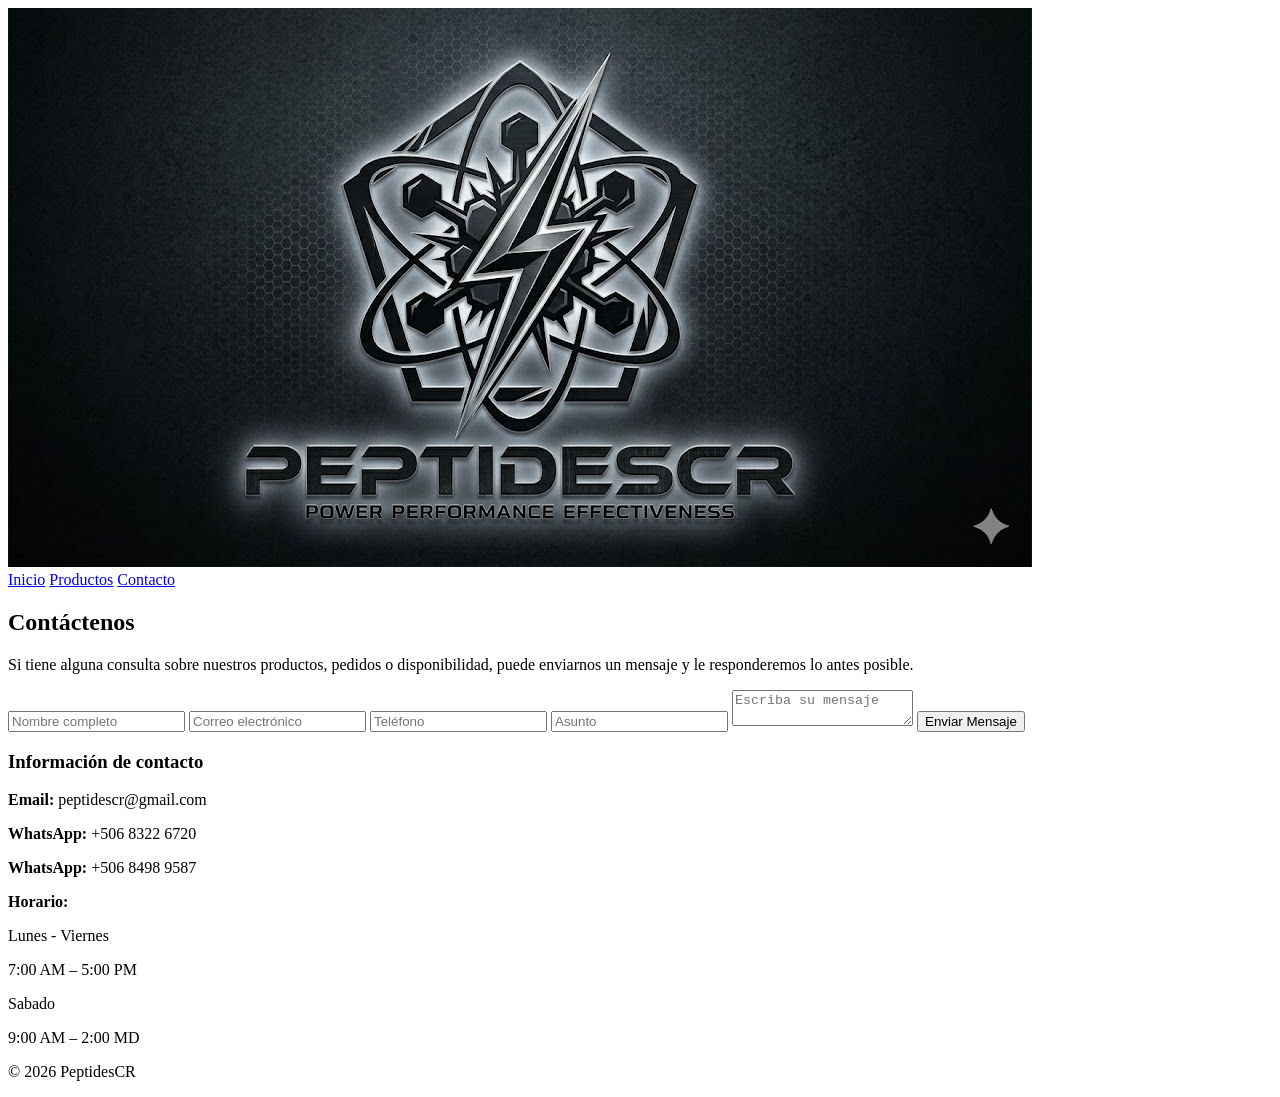
==== contacto.html @ 682e8b62 "Create contacto.html" ====
<!DOCTYPE html>
<html lang="es">
<head>

<meta charset="UTF-8">
<title>Contacto | PeptidesCR</title>

<link rel="stylesheet" href="style.css">

</head>

<body>

<header>

<img src="peptidescr.jpg" class="logo">

<nav>
<a href="index.html">Inicio</a>
<a href="productos.html">Productos</a>
<a href="contacto.html">Contacto</a>
</nav>

</header>

<section class="contact-container">

<h1>Contáctenos</h1>

<p>
Si tiene alguna consulta sobre nuestros productos, pedidos o disponibilidad,
puede enviarnos un mensaje y le responderemos lo antes posible.
</p>

<div class="contact-grid">

<div class="contact-form">

<form>

<input type="text" placeholder="Nombre completo" required>

<input type="email" placeholder="Correo electrónico" required>

<input type="tel" placeholder="Teléfono">

<input type="text" placeholder="Asunto">

<textarea placeholder="Escriba su mensaje"></textarea>

<button type="submit">Enviar Mensaje</button>

</form>

</div>

<div class="contact-info">

<h3>Información de contacto</h3>

<p><b>Email:</b> peptidescr@gmail.com</p>

<p><b>WhatsApp:</b> +506 8322 6720</p>
<p><b>WhatsApp:</b> +506 8498 9587</p>

<p><b>Horario:</b></p>

<p>Lunes - Viernes</p>
<p>7:00 AM – 5:00 PM</p>
<p>Sabado</p>
<p>9:00 AM – 2:00 MD</p>
</div>

</div>

</section>

<footer>

<p>© 2026 PeptidesCR</p>

</footer>

</body>
</html>
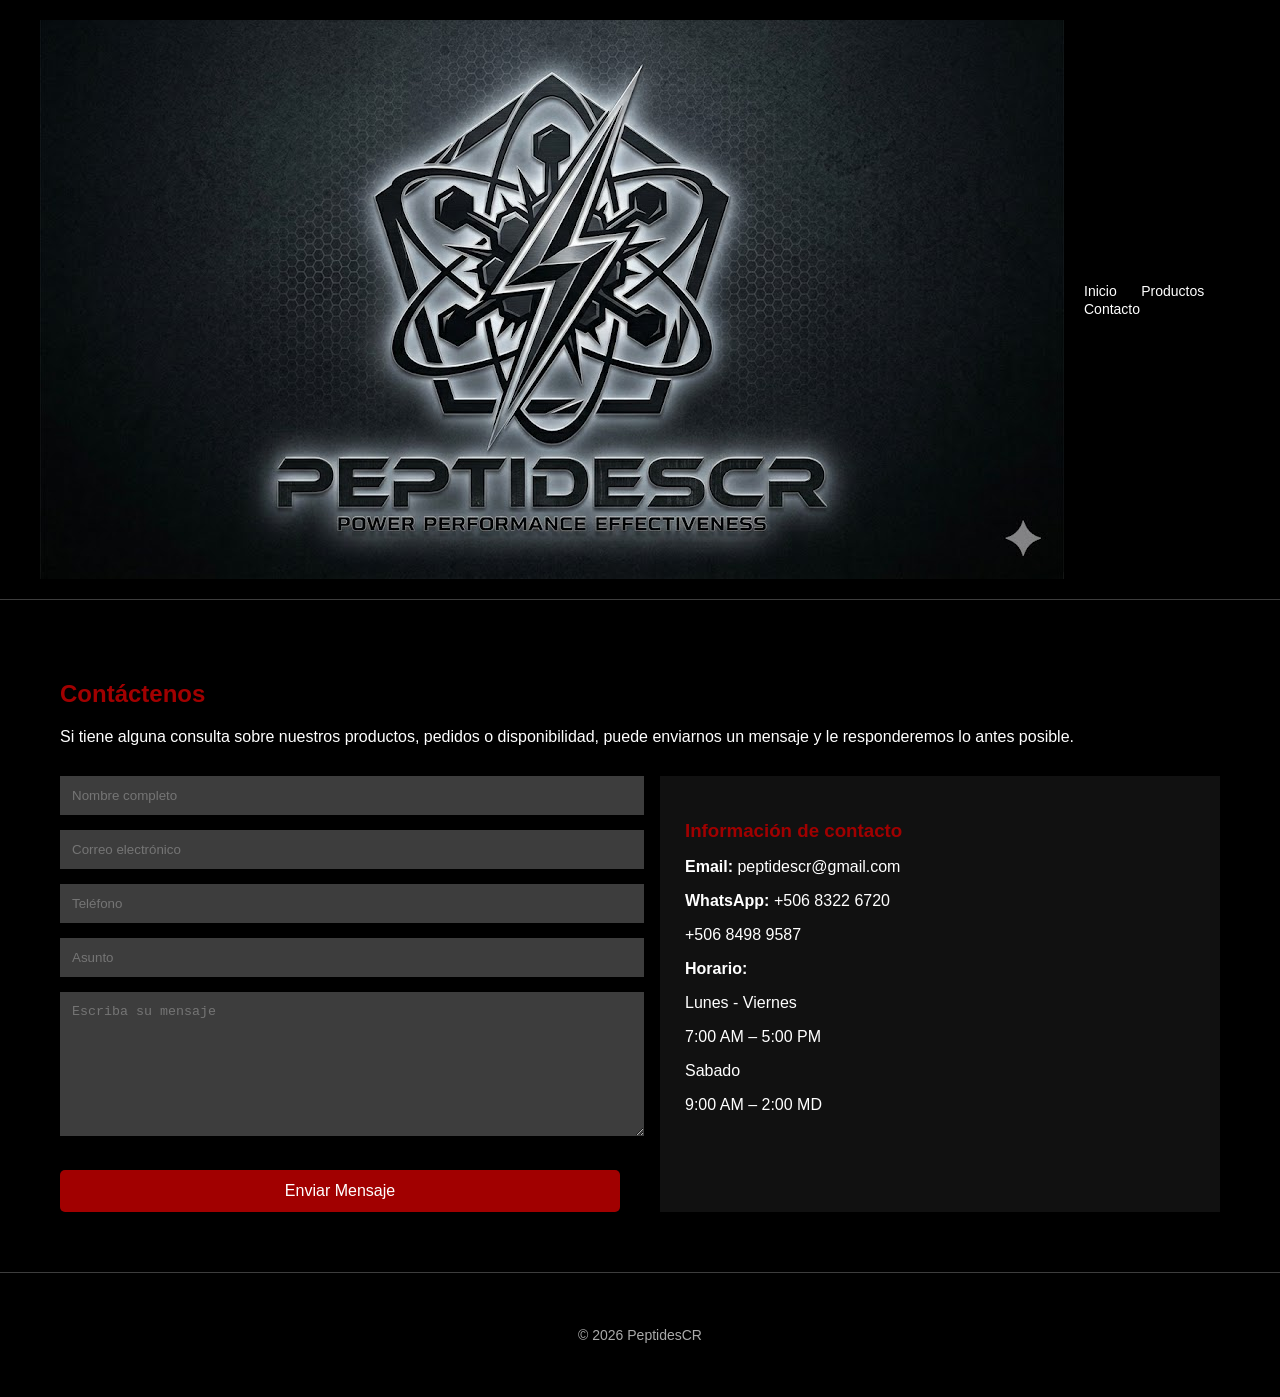
==== commit 0efe3f1d: "Fix duplicate WhatsApp number in contacto.html Removed duplicate WhatsApp number and added spacing." ====
--- a/contacto.html
+++ b/contacto.html
@@ -61,7 +61,7 @@
 <p><b>Email:</b> peptidescr@gmail.com</p>
 
 <p><b>WhatsApp:</b> +506 8322 6720</p>
-<p><b>WhatsApp:</b> +506 8498 9587</p>
+<p><b>         </b> +506 8498 9587</p>
 
 <p><b>Horario:</b></p>
 
--- a/style.css
+++ b/style.css
@@ -0,0 +1,217 @@
+body {
+margin: 0;
+font-family: Arial, sans-serif;
+background-color: #000000;
+color: white;
+}
+
+/* HEADER */
+
+header {
+background-color: #000000;
+padding: 20px 40px;
+display: flex;
+justify-content: space-between;
+align-items: center;
+border-bottom: 1px solid #3D3D3D;
+}
+
+.logo-container {
+display: flex;
+align-items: center;
+}
+
+.logo-img {
+height: 55px;
+width: auto;
+transition: 0.3s;
+}
+
+.logo-img:hover {
+transform: scale(1.05);
+}
+
+nav a {
+color: white;
+text-decoration: none;
+margin-left: 20px;
+font-size: 14px;
+}
+
+nav a:hover {
+color: #A10000;
+}
+
+/* HERO */
+
+.hero {
+background: linear-gradient(to right, #000000, #3D3D3D);
+padding: 80px 20px;
+text-align: center;
+}
+
+.hero h1 {
+font-size: 40px;
+color: #A10000;
+margin-bottom: 20px;
+}
+
+.hero p {
+font-size: 18px;
+color: #ccc;
+}
+
+/* TITULO SECCIONES */
+
+.section-title {
+text-align: center;
+font-size: 28px;
+margin-top: 40px;
+color: #A10000;
+}
+
+/* PRODUCTOS */
+
+.products {
+display: flex;
+flex-wrap: wrap;
+justify-content: center;
+gap: 30px;
+padding: 60px 20px;
+}
+
+.card {
+background-color: #3D3D3D;
+width: 320px;
+border-radius: 10px;
+overflow: hidden;
+box-shadow: 0 5px 15px rgba(0,0,0,0.5);
+transition: 0.3s;
+}
+
+.card:hover {
+transform: translateY(-5px);
+}
+
+.card img {
+width: 100%;
+height: 220px;
+object-fit: cover;
+}
+
+.card-content {
+padding: 20px;
+}
+
+.card h2 {
+color: #A10000;
+margin-top: 0;
+}
+
+.price {
+font-size: 18px;
+font-weight: bold;
+margin-top: 10px;
+}
+
+/* BOTONES */
+
+button {
+background-color: #A10000;
+border: none;
+padding: 10px 15px;
+color: white;
+border-radius: 5px;
+cursor: pointer;
+margin-top: 15px;
+width: 100%;
+}
+
+button:hover {
+background-color: #800000;
+}
+
+/* FOOTER */
+
+footer {
+background-color: #000000;
+padding: 40px;
+text-align: center;
+border-top: 1px solid #3D3D3D;
+color: #aaa;
+font-size: 14px;
+}
+/* CONTACTO */
+
+.contact-container{
+
+padding:60px;
+max-width:1200px;
+margin:auto;
+
+}
+
+.contact-container h1{
+
+color:#A10000;
+margin-bottom:20px;
+
+}
+
+.contact-grid{
+
+display:grid;
+grid-template-columns:1fr 1fr;
+gap:40px;
+margin-top:30px;
+
+}
+
+.contact-form input,
+.contact-form textarea{
+
+width:100%;
+padding:12px;
+margin-bottom:15px;
+border:none;
+background:#3D3D3D;
+color:white;
+
+}
+
+.contact-form textarea{
+
+height:120px;
+
+}
+
+.contact-form button{
+
+background:#A10000;
+color:white;
+border:none;
+padding:12px 20px;
+cursor:pointer;
+font-size:16px;
+
+}
+
+.contact-form button:hover{
+
+background:#750000;
+
+}
+
+.contact-info{
+
+background:#111;
+padding:25px;
+
+}
+
+.contact-info h3{
+
+color:#A10000;
+margin-bottom:15px;
+
+}
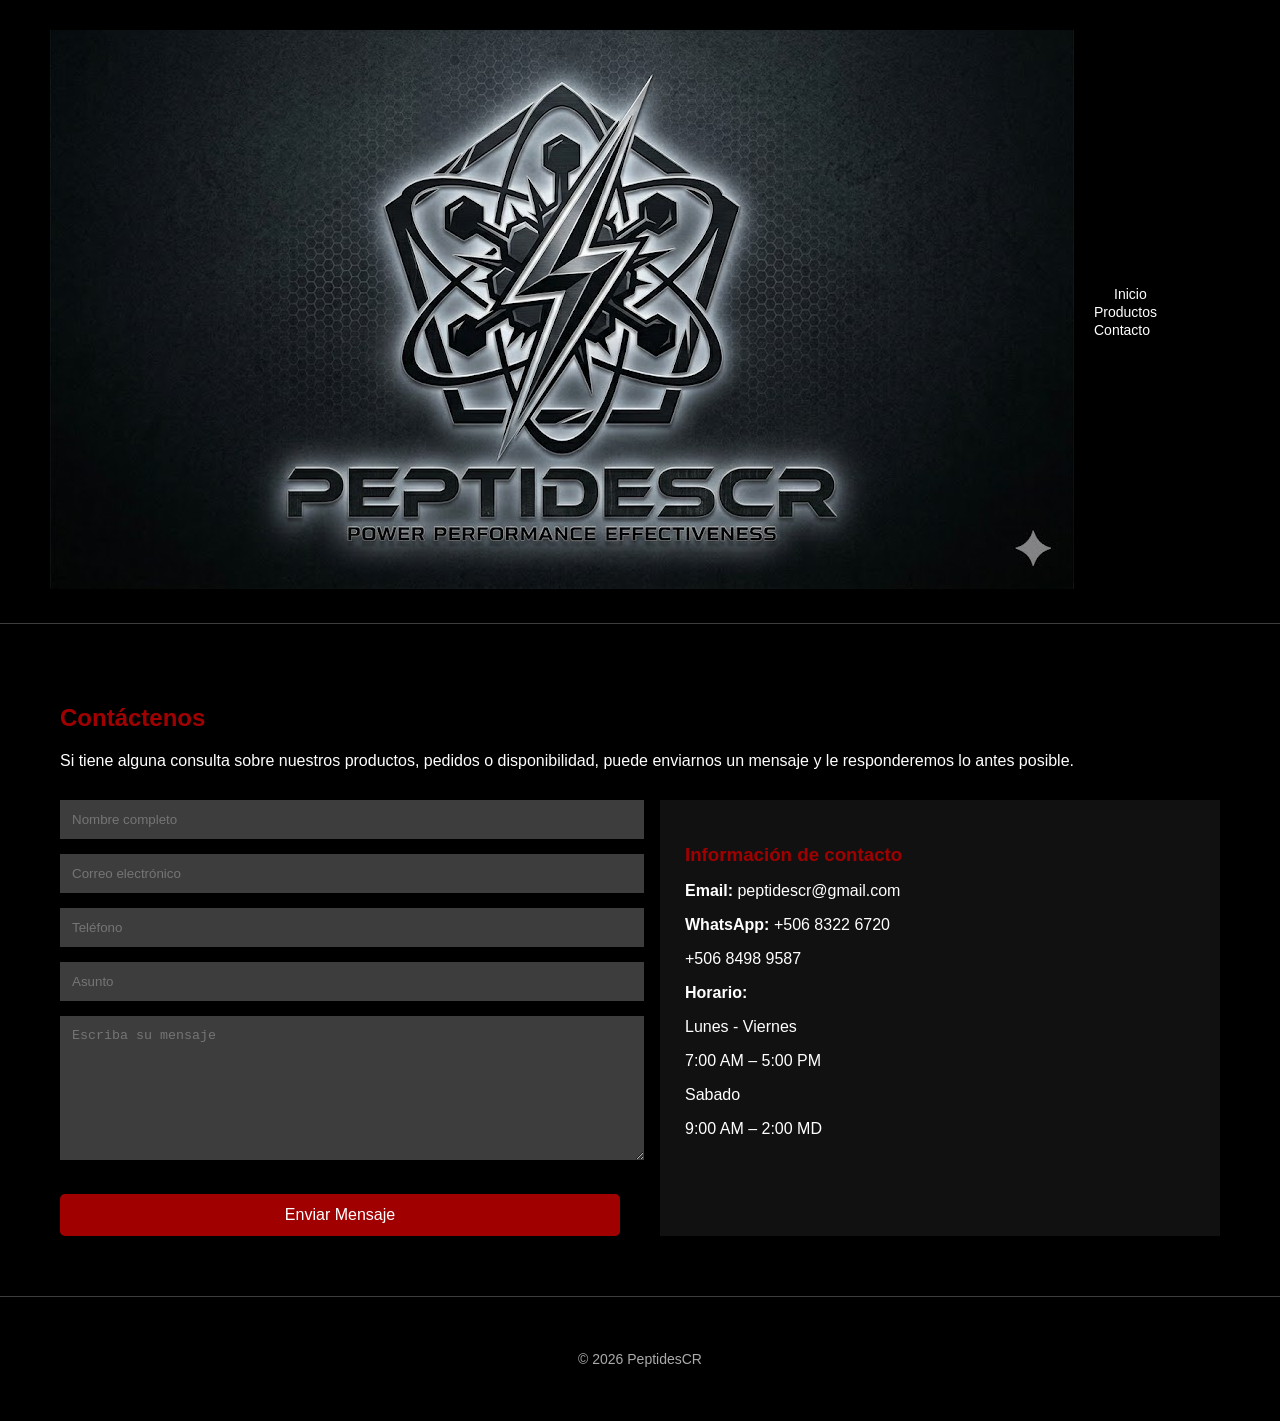
==== commit 7207adbd: "Add logo container to contacto.html" ====
--- a/contacto.html
+++ b/contacto.html
@@ -12,7 +12,8 @@
 <body>
 
 <header>
-
+<div class="logo-container">
+<a href="index.html">
 <img src="peptidescr.jpg" class="logo">
 
 <nav>
--- a/style.css
+++ b/style.css
@@ -17,12 +17,14 @@
 }
 
 .logo-container {
-display: flex;
-align-items: center;
+display:flex;
+justify-content:center;
+align-items:center;
+padding:10px;
 }
 
 .logo-img {
-height: 55px;
+height: 120px;
 width: auto;
 transition: 0.3s;
 }
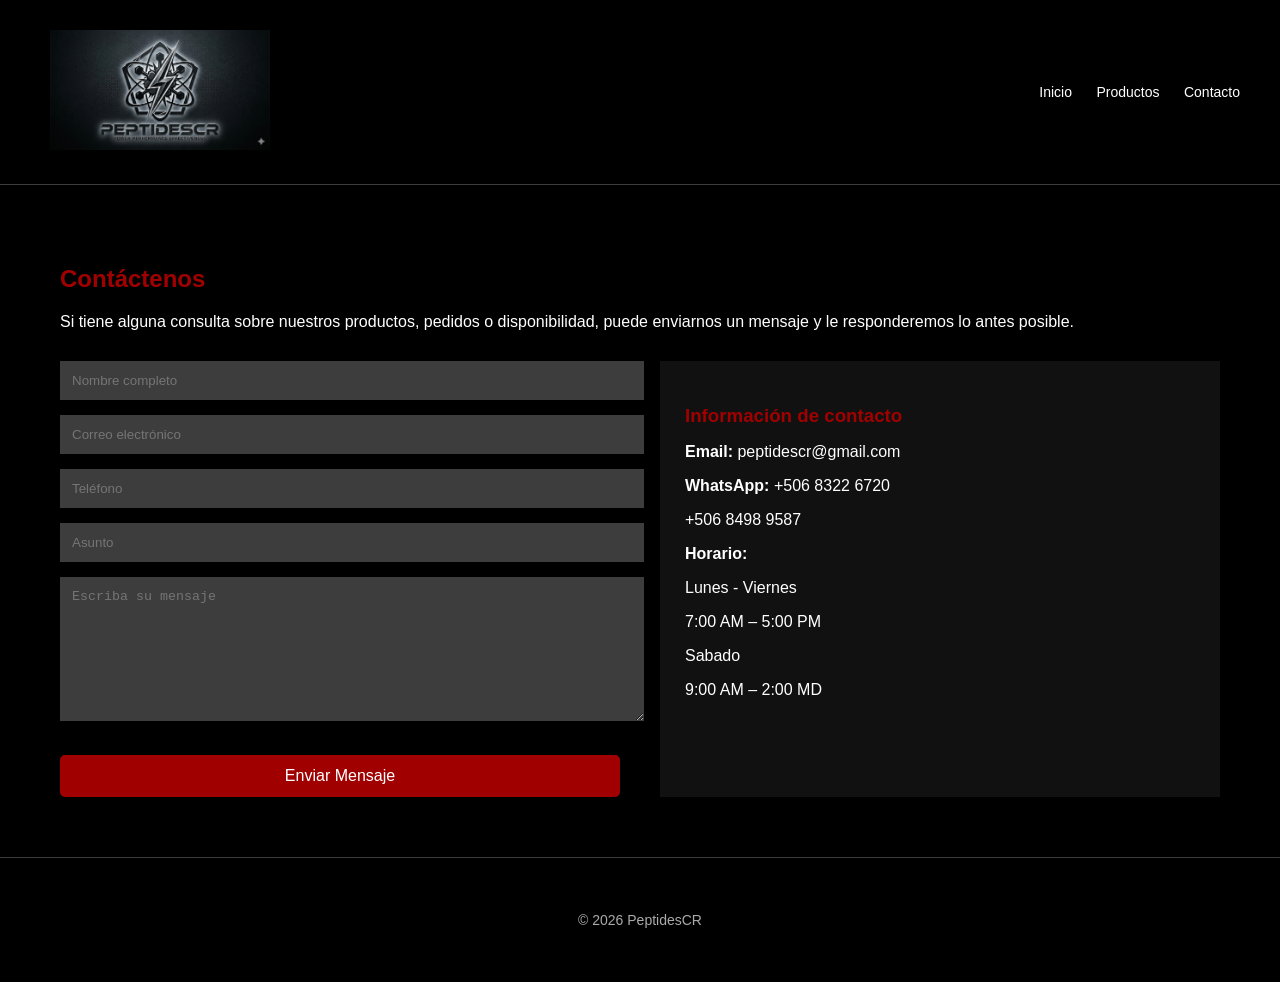
==== commit 2e68e46e: "Fix logo image class in contacto.html" ====
--- a/contacto.html
+++ b/contacto.html
@@ -14,7 +14,9 @@
 <header>
 <div class="logo-container">
 <a href="index.html">
-<img src="peptidescr.jpg" class="logo">
+<img src="peptidescr.jpg" class="logo-img">
+</a>
+</div>
 
 <nav>
 <a href="index.html">Inicio</a>
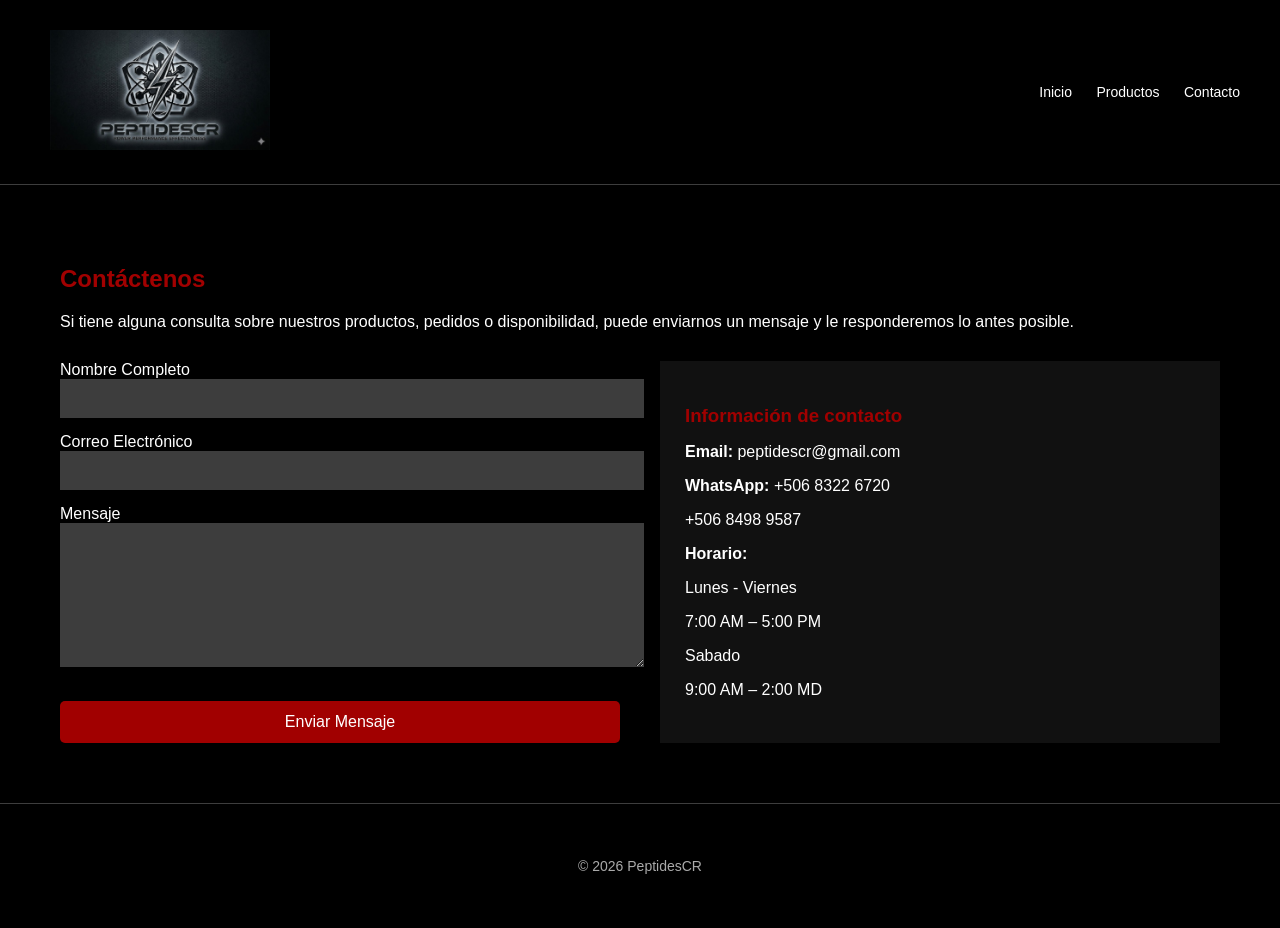
==== commit 6c8c3194: "Update contacto.html" ====
--- a/contacto.html
+++ b/contacto.html
@@ -12,6 +12,7 @@
 <body>
 
 <header>
+  
 <div class="logo-container">
 <a href="index.html">
 <img src="peptidescr.jpg" class="logo-img">
@@ -39,17 +40,16 @@
 
 <div class="contact-form">
 
-<form>
+<form action="https://formspree.io/f/xbdzjzzp" method="POST">
 
-<input type="text" placeholder="Nombre completo" required>
+<label>Nombre Completo</label>
+<input type="text" name="nombre" required>
 
-<input type="email" placeholder="Correo electrónico" required>
+<label>Correo Electrónico</label>
+<input type="email" name="email" required>
 
-<input type="tel" placeholder="Teléfono">
-
-<input type="text" placeholder="Asunto">
-
-<textarea placeholder="Escriba su mensaje"></textarea>
+<label>Mensaje</label>
+<textarea name="mensaje" rows="5" required></textarea>
 
 <button type="submit">Enviar Mensaje</button>
 
